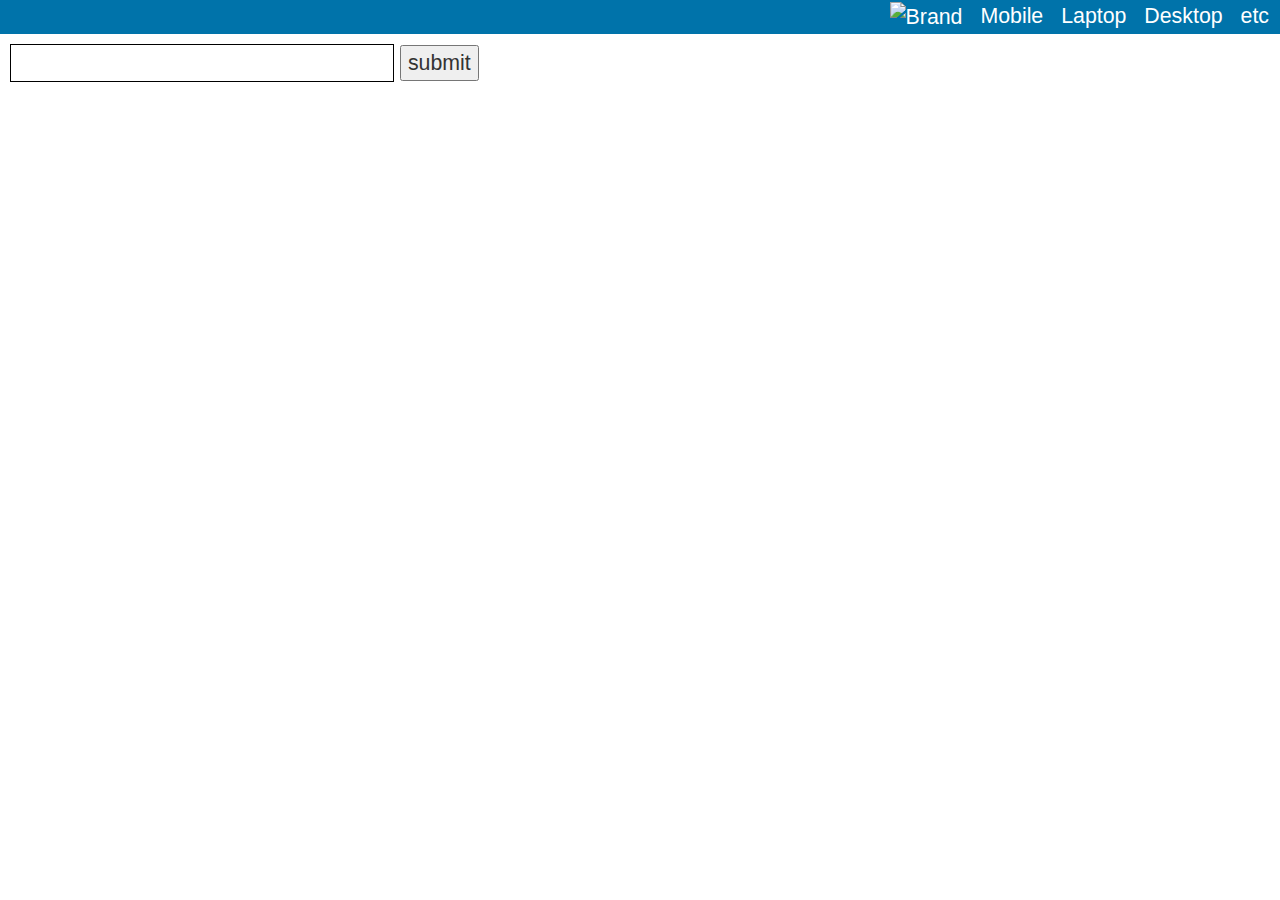
==== index.html @ be07cf60 "start" ====
<!DOCTYPE html>
<html>
<head>
	<title>Price.</title>
	<link rel="stylesheet" href="https://maxcdn.bootstrapcdn.com/bootstrap/3.3.7/css/bootstrap.min.css" 
	integrity="sha384-BVYiiSIFeK1dGmJRAkycuHAHRg32OmUcww7on3RYdg4Va+PmSTsz/K68vbdEjh4u"
	 crossorigin="anonymous">
	<link rel="stylesheet" href="https://use.fontawesome.com/releases/v5.1.1/css/all.css" 
	integrity="sha384-O8whS3fhG2OnA5Kas0Y9l3cfpmYjapjI0E4theH4iuMD+pLhbf6JI0jIMfYcK3yZ"
	 crossorigin="anonymous">
	 <link rel="stylesheet" type="text/css" href="css/style.css" />

</head>
<body>	
 <header>
	 <nav>
		<ul>
			<li><a class ="logo" href="#"><img src="..." alt="Brand"></a></li>
			<li><a href="#"><i class="fas fa-mobile-alt"></i> Mobile</a></li>
			<li><a href="#"><i class="fas fa-laptop"></i> Laptop</a></li>
			<li><a href="#"><i class="fas fa-desktop"></i> Desktop</a></li>
			<li><a href="#">etc</a></li>
		</ul>
	</nav>
 </header>

 <main>
	 <div>
		 <form action="post" action="#">
				<input type="text" name="text" id="search" class="search">
				<input type="submit" name="submit" value="submit" id="submit" class="submit">
		 </form>
	 </div>
 </main>
</body>
</html>
---- css/style.css ----
/* nav bar style */

body{
    font-size: 16pt;
    margin: 0;
    box-sizing: border-box;
}
header nav ul {
    list-style : none;
    text-align: right;
    margin:0;
    background-color: #0073aa;
}
header nav ul li a {
    text-decoration: none;
    color:#ffffff;
}

header nav ul li{
    display: inline-block;
    padding: 1px;
    margin-right: 10px;
}

header nav ul:first-child{
    
    padding-left: 100px;
}

/*search bar style */


#search{
    width: 30%;
    padding: 3px;
    border: 1px solid #000000;
    font-family: Georgia,Georgia, 'Times New Roman', Times, serif;
    margin: 10px;
    margin-right: 0;

}
#submit{
    
}
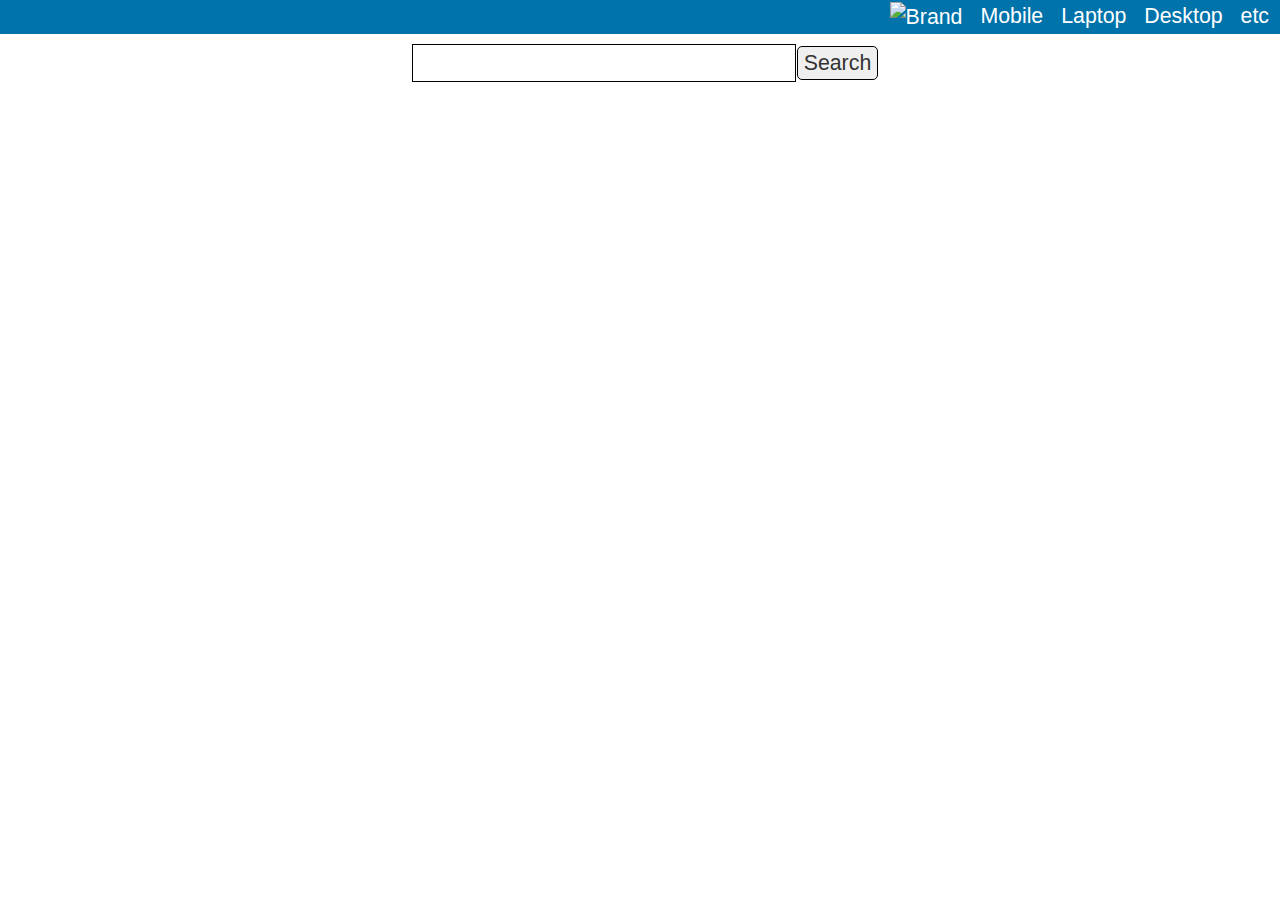
==== commit bb0560bf: "css" ====
--- a/index.html
+++ b/index.html
@@ -25,10 +25,11 @@
  </header>
 
  <main>
-	 <div>
+	 <div class="search-bar">
 		 <form action="post" action="#">
 				<input type="text" name="text" id="search" class="search">
-				<input type="submit" name="submit" value="submit" id="submit" class="submit">
+				<input type="Submit" name="Submit" value="Search" id="submit" class="submit">
+				
 		 </form>
 	 </div>
  </main>
--- a/css/style.css
+++ b/css/style.css
@@ -22,10 +22,7 @@
     margin-right: 10px;
 }
 
-header nav ul:first-child{
-    
-    padding-left: 100px;
-}
+
 
 /*search bar style */
 
@@ -40,5 +37,22 @@
 
 }
 #submit{
+    border-radius: 5px 5px 5px 5px;
     
+    border: 1px solid #000000;
+    
+    cursor: pointer;
+
+    margin-left: -5px;   
 }
+
+#submit:hover{
+    background: #0073aa;
+    transition: all 0.30s;
+    color: #ffffff;
+
+}
+
+.search-bar{
+    text-align: center;
+}
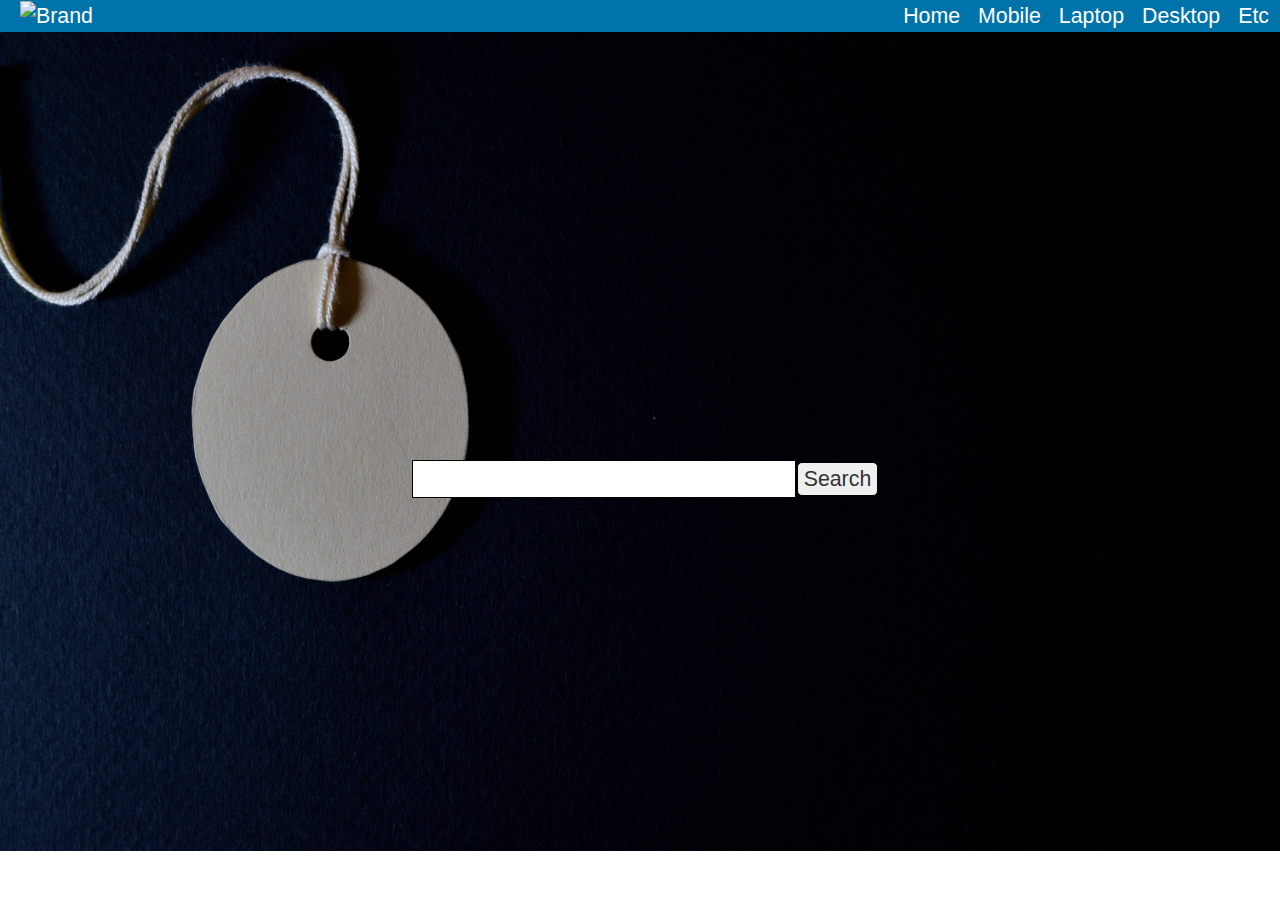
==== commit 52ee3b18: "css" ====
--- a/index.html
+++ b/index.html
@@ -9,6 +9,9 @@
 	integrity="sha384-O8whS3fhG2OnA5Kas0Y9l3cfpmYjapjI0E4theH4iuMD+pLhbf6JI0jIMfYcK3yZ"
 	 crossorigin="anonymous">
 	 <link rel="stylesheet" type="text/css" href="css/style.css" />
+	 <style type="text/css">
+	
+	 </style>
 
 </head>
 <body>	
@@ -16,10 +19,11 @@
 	 <nav>
 		<ul>
 			<li><a class ="logo" href="#"><img src="..." alt="Brand"></a></li>
+			<li><a href="index.html">Home</a></li>
 			<li><a href="#"><i class="fas fa-mobile-alt"></i> Mobile</a></li>
 			<li><a href="#"><i class="fas fa-laptop"></i> Laptop</a></li>
 			<li><a href="#"><i class="fas fa-desktop"></i> Desktop</a></li>
-			<li><a href="#">etc</a></li>
+			<li><a href="#">Etc</a></li>
 		</ul>
 	</nav>
  </header>
--- a/css/style.css
+++ b/css/style.css
@@ -4,6 +4,13 @@
     font-size: 16pt;
     margin: 0;
     box-sizing: border-box;
+}
+
+/*  back ground image*/
+body{
+    background-image: url("../img/back.jpg");
+	background-repeat: no-repeat;
+	background-size: cover;		
 }
 header nav ul {
     list-style : none;
@@ -20,6 +27,12 @@
     display: inline-block;
     padding: 1px;
     margin-right: 10px;
+}
+
+.logo{
+    position:absolute;
+    left: 20px;
+    top: 0;
 }
 
 
@@ -56,3 +69,17 @@
 .search-bar{
     text-align: center;
 }
+/*
+.search-bar{
+    position: fixed;
+    top: 50%;
+    left: 50%;
+    transform: translate(-50%, -50%);
+}
+*/
+.search-bar{
+    position: absolute;
+    top: 50%;
+    width: 100%;
+}
+
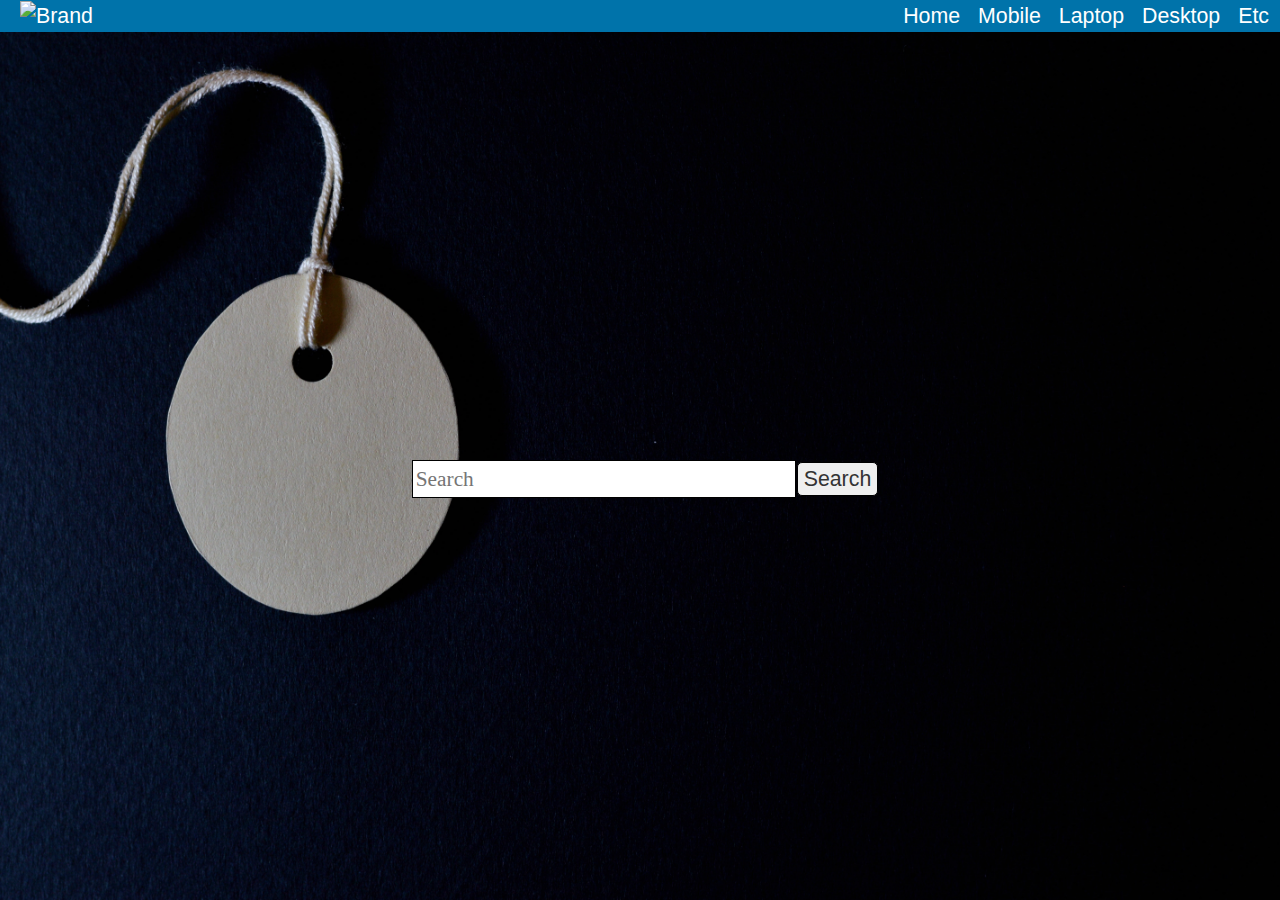
==== commit 075a1875: "css" ====
--- a/index.html
+++ b/index.html
@@ -2,6 +2,8 @@
 <html>
 <head>
 	<title>Price.</title>
+	<meta name="viewport" content="width=device-width , initial scale=1.0">
+	<meta charset="utf-8">
 	<link rel="stylesheet" href="https://maxcdn.bootstrapcdn.com/bootstrap/3.3.7/css/bootstrap.min.css" 
 	integrity="sha384-BVYiiSIFeK1dGmJRAkycuHAHRg32OmUcww7on3RYdg4Va+PmSTsz/K68vbdEjh4u"
 	 crossorigin="anonymous">
@@ -9,9 +11,6 @@
 	integrity="sha384-O8whS3fhG2OnA5Kas0Y9l3cfpmYjapjI0E4theH4iuMD+pLhbf6JI0jIMfYcK3yZ"
 	 crossorigin="anonymous">
 	 <link rel="stylesheet" type="text/css" href="css/style.css" />
-	 <style type="text/css">
-	
-	 </style>
 
 </head>
 <body>	
@@ -31,7 +30,7 @@
  <main>
 	 <div class="search-bar">
 		 <form action="post" action="#">
-				<input type="text" name="text" id="search" class="search">
+				<input type="text" name="text" id="search" class="search" placeholder="Search">
 				<input type="Submit" name="Submit" value="Search" id="submit" class="submit">
 				
 		 </form>
--- a/css/style.css
+++ b/css/style.css
@@ -2,15 +2,21 @@
 
 body{
     font-size: 16pt;
-    margin: 0;
+    margin: 0;    
     box-sizing: border-box;
 }
-
+body html{
+    margin: 0;
+    padding: 0;
+}
 /*  back ground image*/
 body{
     background-image: url("../img/back.jpg");
 	background-repeat: no-repeat;
-	background-size: cover;		
+    background-size: cover;
+    background-position: center center;
+    height: 100vh;
+    width: 100%;		
 }
 header nav ul {
     list-style : none;
